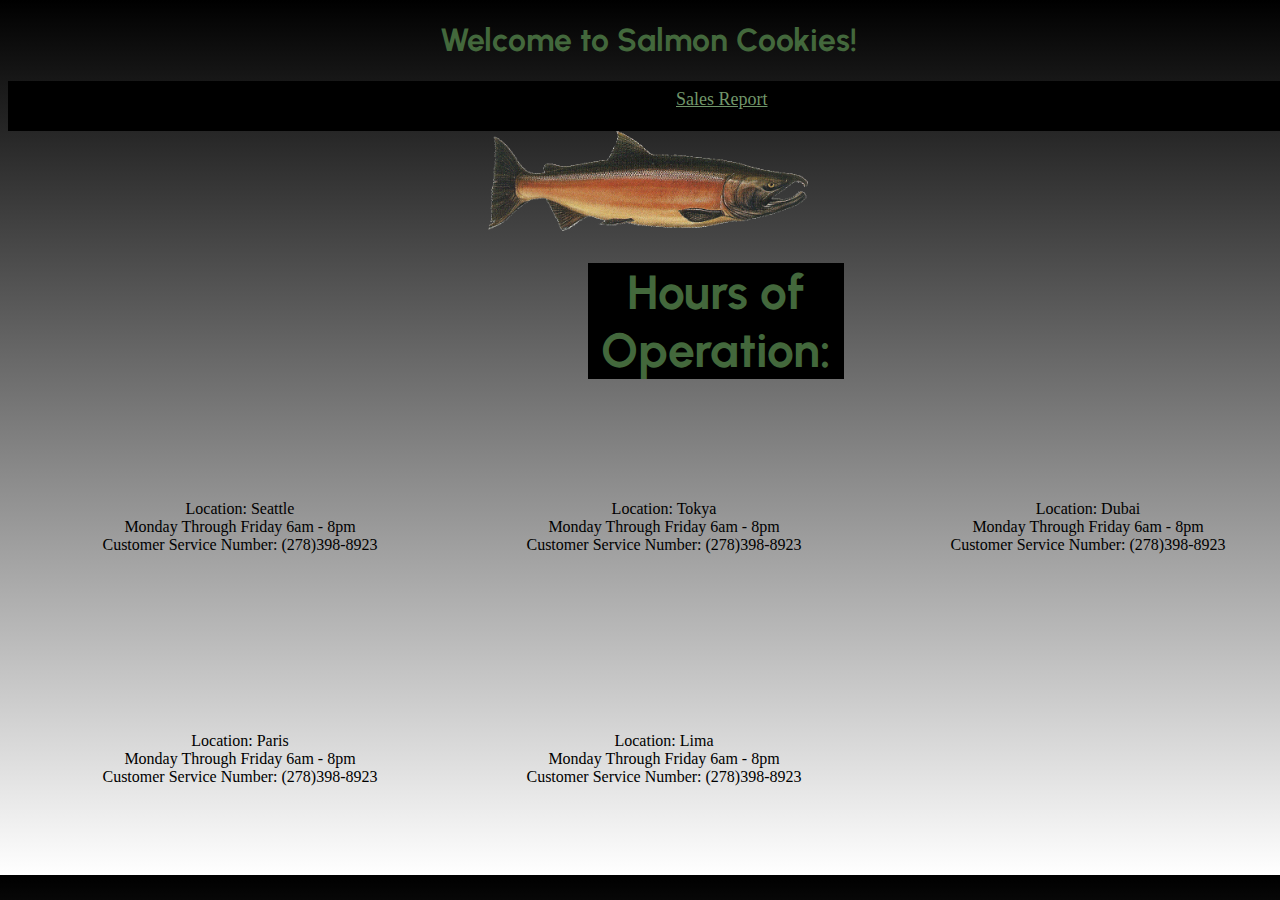
==== index.html @ 3d446050 "updates pages to meet all requirements" ====
<!DOCTYPE html>
<html lang="en">
<head>
  <meta charset="UTF-8">
  <meta http-equiv="X-UA-Compatible" content="IE=edge">
  <meta name="viewport" content="width=device-width, initial-scale=1.0">
  <link rel="preconnect" href="https://fonts.googleapis.com">
  <link rel="preconnect" href="https://fonts.gstatic.com" crossorigin>
  <link href="https://fonts.googleapis.com/css2?family=Urbanist:wght@100&display=swap" rel="stylesheet">
  <link rel="stylesheet" href="./css/index.css">
  <link rel="stylesheet" href="./css/header.css">
  <title>Document</title>
</head>
<body>
  <header>
    <h1> Welcome to Salmon Cookies!</h1>
    <nav>
      <ul>
        <li><a href="sales.html">Sales Report</a></li>
      </ul>
    </nav>
    <img src="../img/salmon.png">
  </header>
  <main>
    <section>
      <article id="hoursOfOperation">
      <h1>Hours of Operation:</h1>
    </article>
      <article>
        <ul>
          <li>Location: Seattle</li>
          <li>Monday Through Friday 6am - 8pm</li>
          <li>Customer Service Number: (278)398-8923</li>
        </ul>
        <ul>
          <li>Location: Tokya</li>
          <li>Monday Through Friday 6am - 8pm</li>
          <li>Customer Service Number: (278)398-8923</li>
        </ul>
        <ul>
          <li>Location: Dubai</li>
          <li>Monday Through Friday 6am - 8pm</li>
          <li>Customer Service Number: (278)398-8923</li>
        </ul>
        <ul>
          <li>Location: Paris</li>
          <li>Monday Through Friday 6am - 8pm</li>
          <li>Customer Service Number: (278)398-8923</li>
        </ul>
        <ul>
          <li>Location: Lima</li>
          <li>Monday Through Friday 6am - 8pm</li>
          <li>Customer Service Number: (278)398-8923</li>
        </ul>
      </article>
    </section>
  </main>
</body>
</html>
---- css/index.css ----
body {
  width: 100vw;
  background-image: linear-gradient(black, white);
}

main ul {
  display: block;
  float: left;
  width: 30%;
  align-content: center;
  text-align: center;
  height: 200px;
}

main {
  width: 100%;
}

img {
  display: block;
  margin-left: auto;
  margin-right: auto;
  width: 25%;
}
---- css/header.css ----
li {
  list-style: none;
}
    
a {
  margin-left: 660px;
  color: rgb(113, 150, 106); 
  font-size: large;
  border-width: 2px;
  border-color: rgb(113, 150, 106);
}

#hoursOfOperation {
  font-size: x-large;
  background-color: black;
  width: 20%;
  text-align: center;
  margin-left: 580px;
  font-family: 'Urbanist', sans-serif;
  font-weight: 1500;
  color: rgb(79, 110, 73)
}
    
nav {
  background-color: black;
  width: 100%;
  height: 50px;  
}
  
header li {
  float: left;  
}  
  
header ul {
  list-style-type: none;
  margin: 0;
  padding: 0;
  overflow: hidden;  
}  
  
header a {
  display: block;
  padding: 8px;  
}
   
h1 {
  font-family: 'Urbanist', sans-serif;
  text-align: center;  
  color: rgb(67, 104, 60);
  font-weight: bold;
}
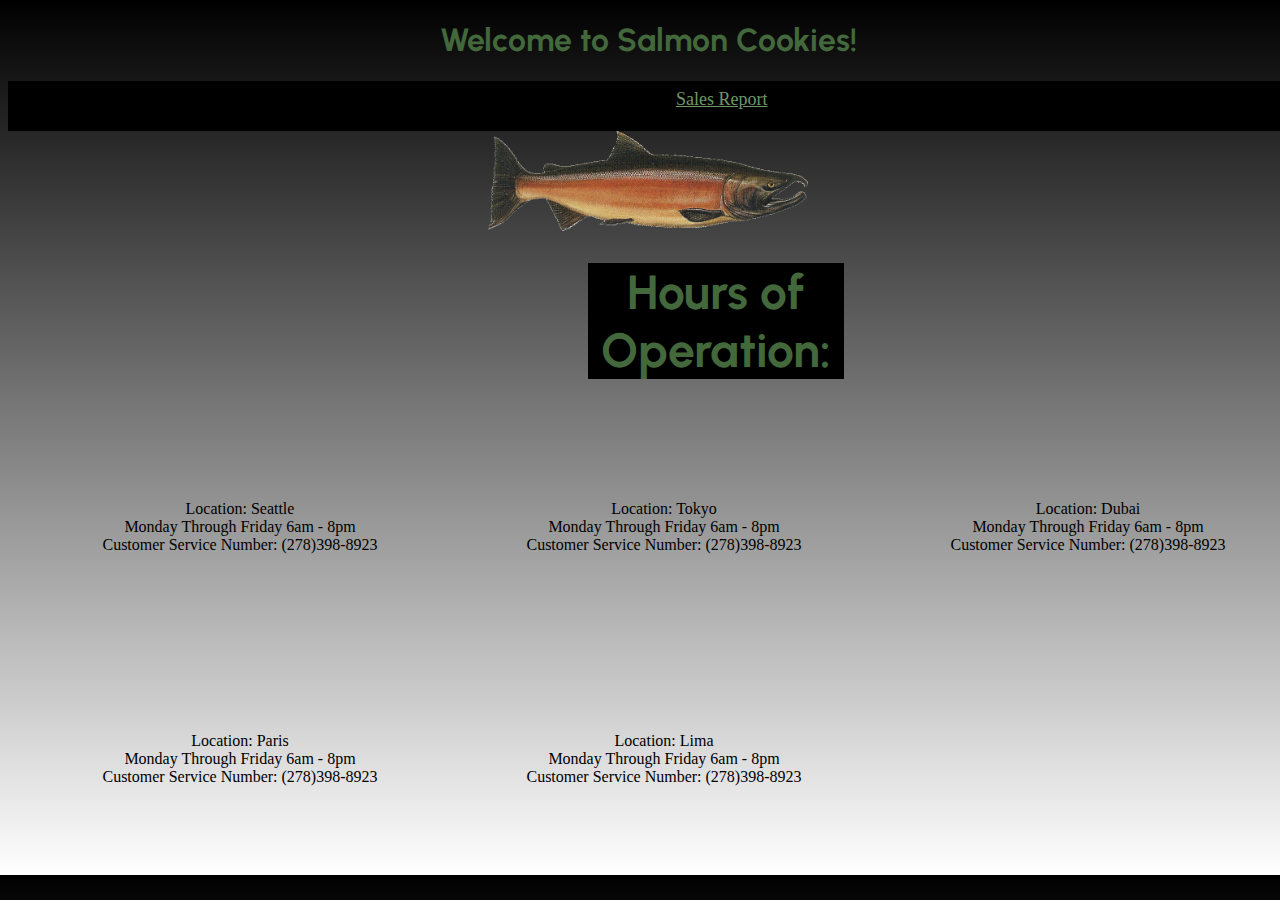
==== commit 86ca878d: "corrects img" ====
--- a/index.html
+++ b/index.html
@@ -9,7 +9,7 @@
   <link href="https://fonts.googleapis.com/css2?family=Urbanist:wght@100&display=swap" rel="stylesheet">
   <link rel="stylesheet" href="./css/index.css">
   <link rel="stylesheet" href="./css/header.css">
-  <title>Document</title>
+  <title>Andrea's Salmon Cookies</title>
 </head>
 <body>
   <header>
@@ -19,7 +19,7 @@
         <li><a href="sales.html">Sales Report</a></li>
       </ul>
     </nav>
-    <img src="../img/salmon.png">
+    <img src="./img/salmon.png">
   </header>
   <main>
     <section>
@@ -33,7 +33,7 @@
           <li>Customer Service Number: (278)398-8923</li>
         </ul>
         <ul>
-          <li>Location: Tokya</li>
+          <li>Location: Tokyo</li>
           <li>Monday Through Friday 6am - 8pm</li>
           <li>Customer Service Number: (278)398-8923</li>
         </ul>
